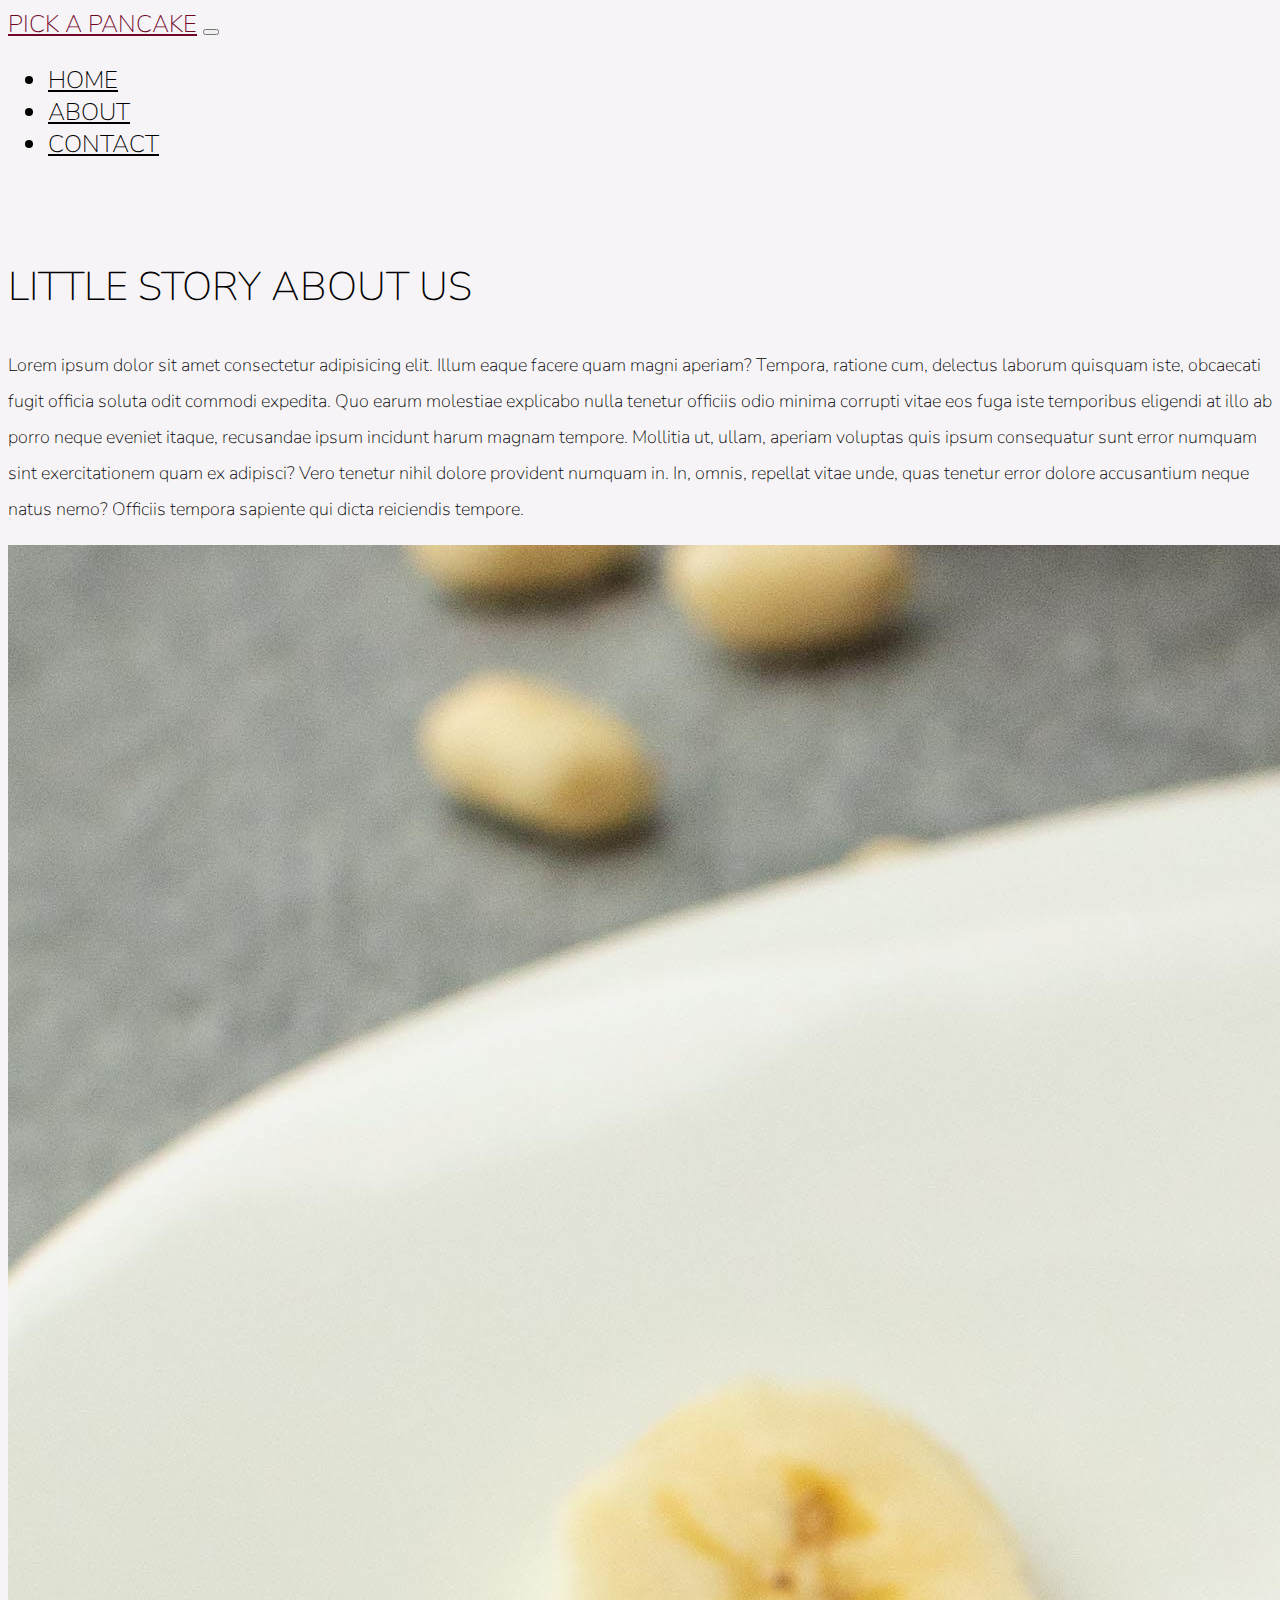
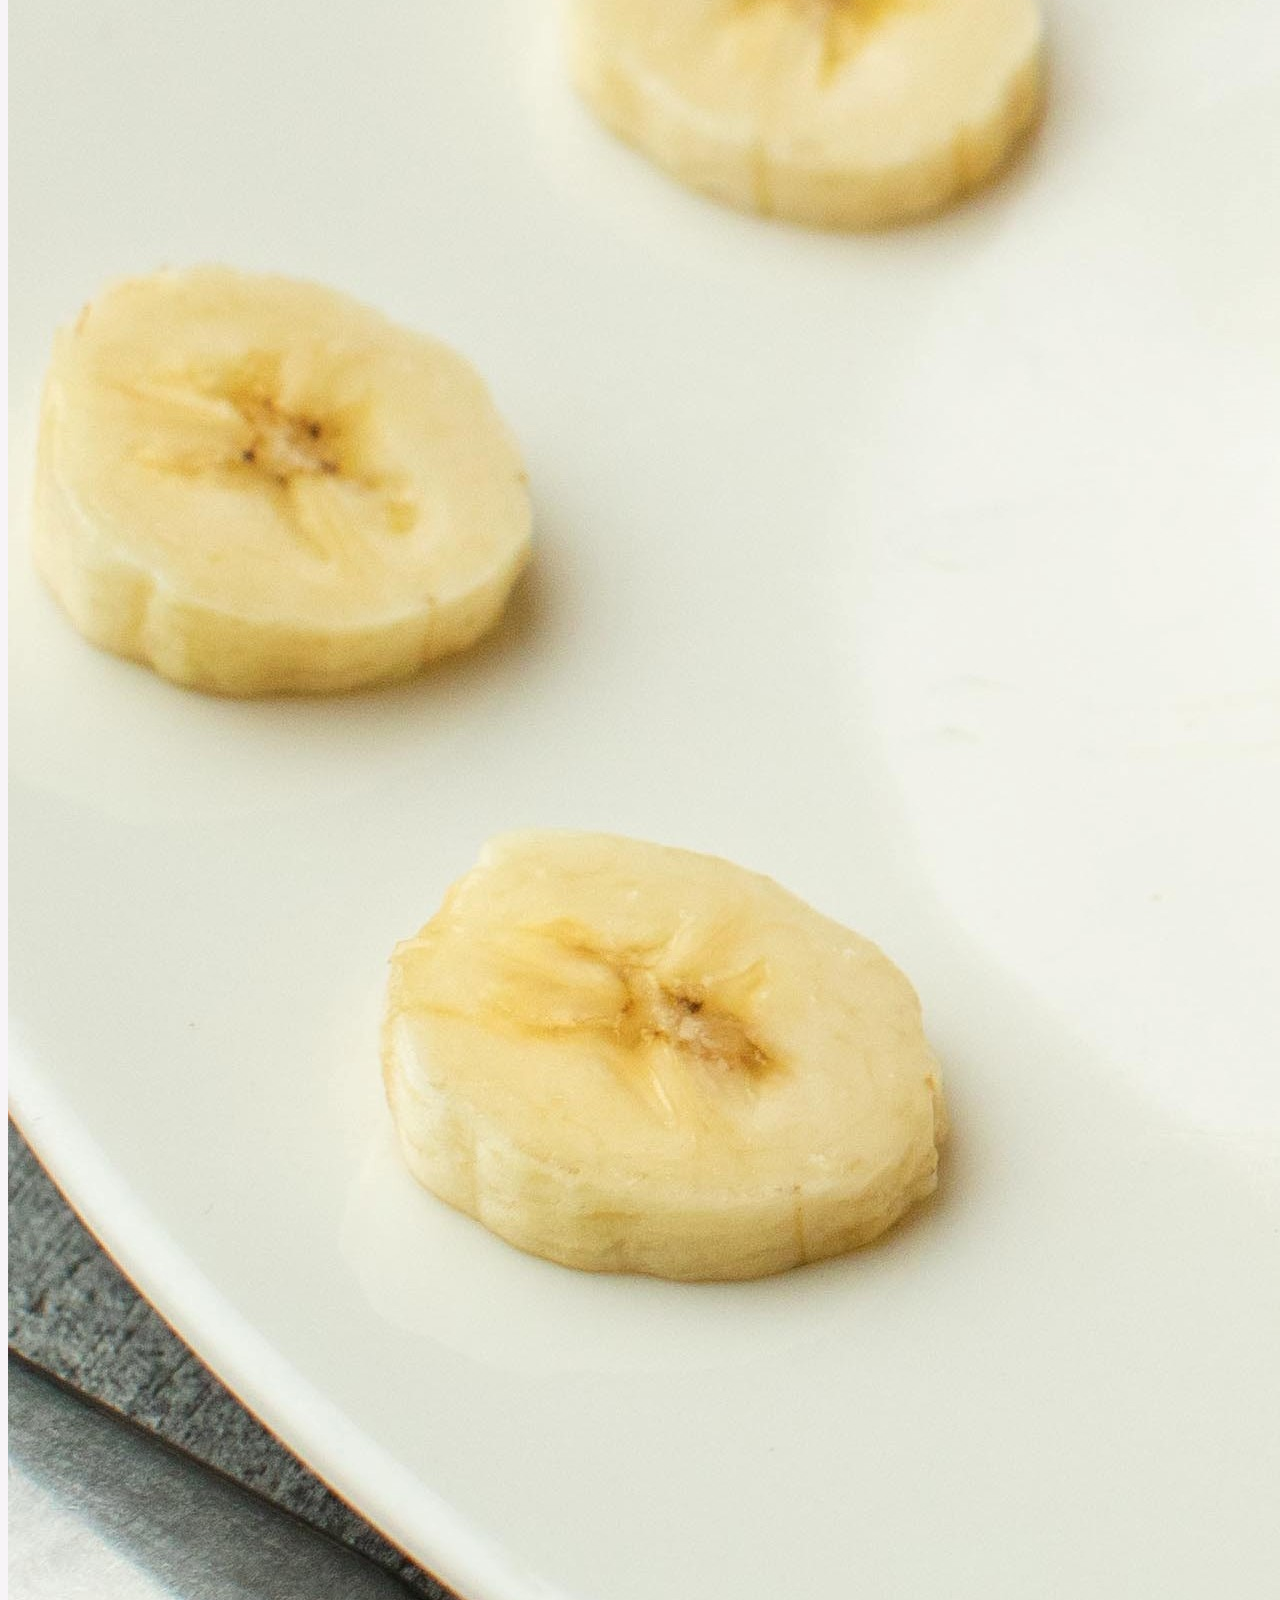
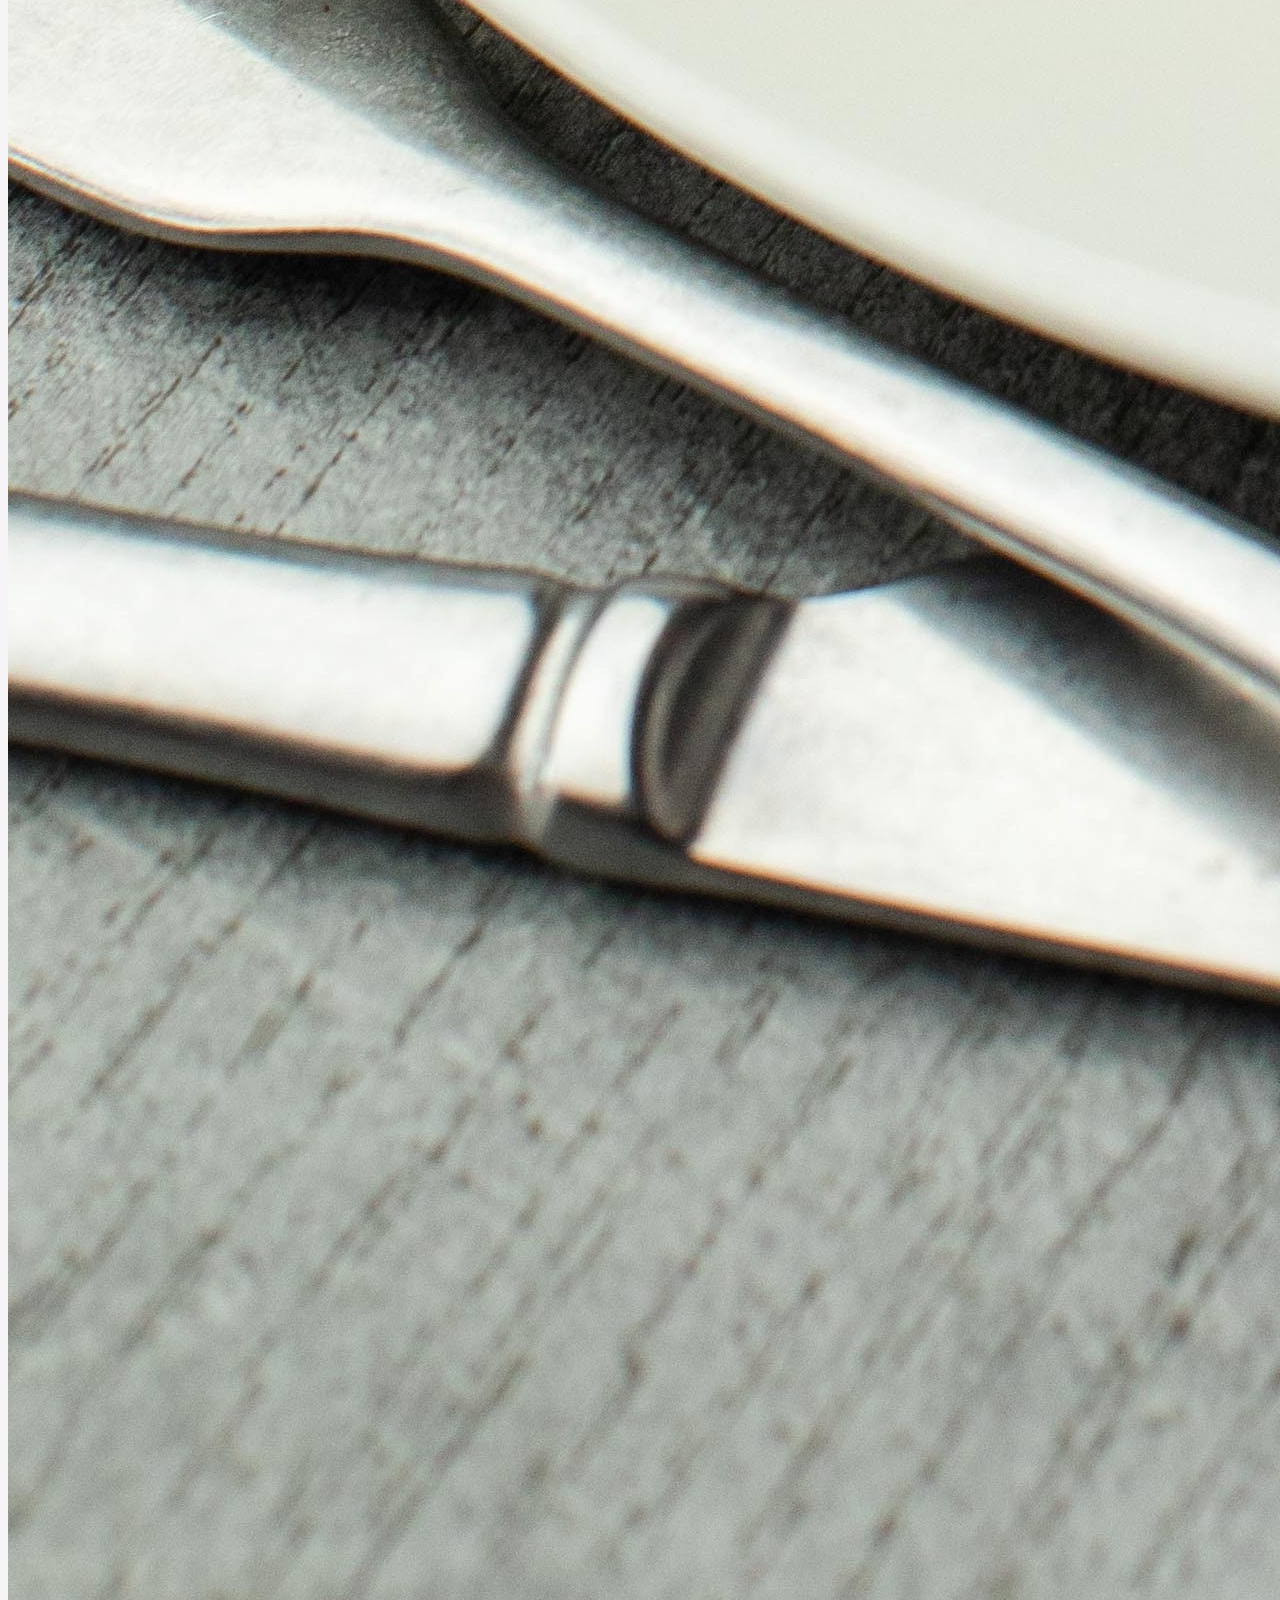
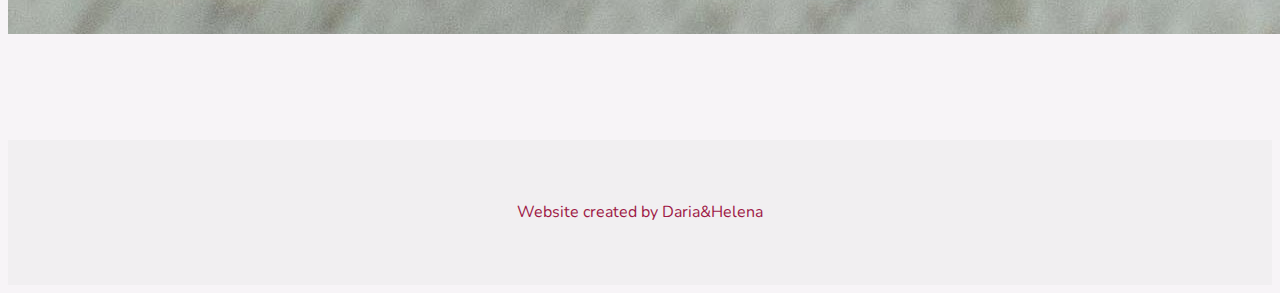
==== about.html @ d49ffc44 "druga verzija" ====
<!DOCTYPE html>

<head>
    <!-- required meta tags -->
    <meta charset="UTF-8" />
    <meta name="viewport" content="width=device-width, initial-scale=1.0">

    <!-- google fonts -->
    <link href="https://fonts.googleapis.com/css?family=Nunito:200,300,400,700" rel="stylesheet">

    <!-- bootsrap css -->
    <link rel="stylesheet" href="https://stackpath.bootstrapcdn.com/bootstrap/4.1.3/css/bootstrap.min.css" integrity="sha384-MCw98/SFnGE8fJT3GXwEOngsV7Zt27NXFoaoApmYm81iuXoPkFOJwJ8ERdknLPMO"
        crossorigin="anonymous">

    <link rel="stylesheet" href="style1.css" />
    <title>Pick a pancake</title>
</head>

<body>

    <!-- navigation bar -->
    
    <nav id="mainNavbar" class="navbar navbar-dark navbar-expand-md py-0 fixed-top">
        <a href="#"class="navbar-brand">PICK A PANCAKE</a>
        <button class="navbar-toggler" data-toggle="collapse" data-target="#navLinks" aria-label="Toggle navigation">
            <span class="navbar-toggler-icon"></span>
        </button>
        <div class="collapse navbar-collapse" id="navLinks">
            <ul class="navbar-nav">
                <li class="nav-item">
                    <a href="index.html" class="nav-link">HOME</a>
                </li>
                <li class="nav-item">
                    <a href="about.html" class="nav-link">ABOUT</a>
                </li>
                <li class="nav-item">
                    <a href="contact.html" class="nav-link">CONTACT</a>
                </li>
            </ul>
        </div>
    </nav>

    <section class="container-fluid px-0">
 
        <div class="row align-items-center content">
            <div class="col-md-6 text-center">
                <div class="row justify-content-center">
                    <div class="col-10 col-lg-8 blurb mb-5 mb-md-0">
                        <h2>LITTLE STORY ABOUT US</h2>
                        <p class="lead">Lorem ipsum dolor sit amet consectetur adipisicing elit. Illum eaque facere quam magni aperiam? Tempora, ratione cum, delectus laborum quisquam iste, obcaecati fugit officia soluta odit commodi expedita. Quo earum molestiae explicabo nulla tenetur officiis odio minima corrupti vitae eos fuga iste temporibus eligendi at illo ab porro neque eveniet itaque, recusandae ipsum incidunt harum magnam tempore. Mollitia ut, ullam, aperiam voluptas quis ipsum consequatur sunt error numquam sint exercitationem quam ex adipisci? Vero tenetur nihil dolore provident numquam in. In, omnis, repellat vitae unde, quas tenetur error dolore accusantium neque natus nemo? Officiis tempora sapiente qui dicta reiciendis tempore.</p>

                        
                    </div>
                </div>
            </div>
            <div class="col-md-6">
                <img src="slike/pancake4.jpg" alt="slika palačinke" class="img-fluid">
            </div>
        </div>

        

        
    </section>
    



    <footer class="footer">
        
        <p>Website created by Daria&Helena</p>

    </footer>


    <script src="https://code.jquery.com/jquery-3.3.1.slim.min.js" integrity="sha384-q8i/X+965DzO0rT7abK41JStQIAqVgRVzpbzo5smXKp4YfRvH+8abtTE1Pi6jizo"
        crossorigin="anonymous"></script>
    <script src="https://cdnjs.cloudflare.com/ajax/libs/popper.js/1.14.3/umd/popper.min.js" integrity="sha384-ZMP7rVo3mIykV+2+9J3UJ46jBk0WLaUAdn689aCwoqbBJiSnjAK/l8WvCWPIPm49"
        crossorigin="anonymous"></script>
    <script src="https://stackpath.bootstrapcdn.com/bootstrap/4.1.3/js/bootstrap.min.js" integrity="sha384-ChfqqxuZUCnJSK3+MXmPNIyE6ZbWh2IMqE241rYiqJxyMiZ6OW/JmZQ5stwEULTy"
        crossorigin="anonymous"></script>

    <script>
        $(function () {
            $(document).scroll(function () {
                var $nav = $("#mainNavbar");
                $nav.toggleClass("scrolled", $(this).scrollTop() > $nav.height());
            });
        });
    </script>

    

</body>
</html>
---- style1.css ----
body {
    background: #f7f4f7;
    font-family: "Nunito", sans-serif;
}

.blurb h2 {
   color: #000000;
   font-weight: 100;
   font-size: 2.5rem;
}

.blurb p {
    color: #000000;
    font-weight: 100;
    font-size: 1.125rem;
    line-height: 2;
}

.content {
    margin-top: 100px;
    margin-bottom: 100px;
}

#mainNavbar {
    
    font-size: 1.5rem;
    font-weight: 100;    
}

#mainNavbar .nav-link {
    color: #000000;
}

#mainNavbar .nav-link:hover {
    color: #9e1946;
}

#mainNavbar .navbar-brand {
    color: #710627;
    font-size: 1.5rem;
}



#headingGroup h1 {
    font-weight: 100;
    font-size: 4rem;
}

.navbar.scrolled {
    background: #f4b8cc;
    transition: background 500ms;
}



@media (max-width: 1200px) {
    
    #headingGroup h1 {
        font-weight: 100;
        font-size: 3rem;
    }
    .blurb h2 {
        font-size: 2rem;
    }
}

@media(max-width: 768px) {
    #mainNavbar{
        background-color: #f4b8cc;
    }

}


.footer {
    
    width: 100%;
    height:100px;
    padding-top: 45px;
    background-color: #ececec93;
    color:#9e1946;
    text-align: center;
    
     
}

.button {
    background-color: #9e1946;
    border: none;
    border-radius:30px;
    color: white;
    padding: 15px 32px;
    text-align: center;
    text-decoration: none;
    display: inline-block;
    font-size: 16px;
    margin: 4px 2px;
    cursor: pointer;
}

.button:hover{
    background:#f4b8cc;
    text-decoration: none;
    color:#f4f7f5;
}

.newsletter {
    padding: 20px;
    background-color: #f1f1f1;
}

input[type=text], input[type=submit] {
    width: 100%;
    padding: 12px;
    margin: 8px 0;
    display: inline-block;
    border: 1px solid #ccc;
    box-sizing: border-box;
}
  
  
input[type=submit] {
    background-color: #9e1946;
    border: none;
    border-radius:30px;
    color: white;
}
  
input[type=submit]:hover {
    background:#f4b8cc;
    text-decoration: none;
    color:#f4f7f5;
}
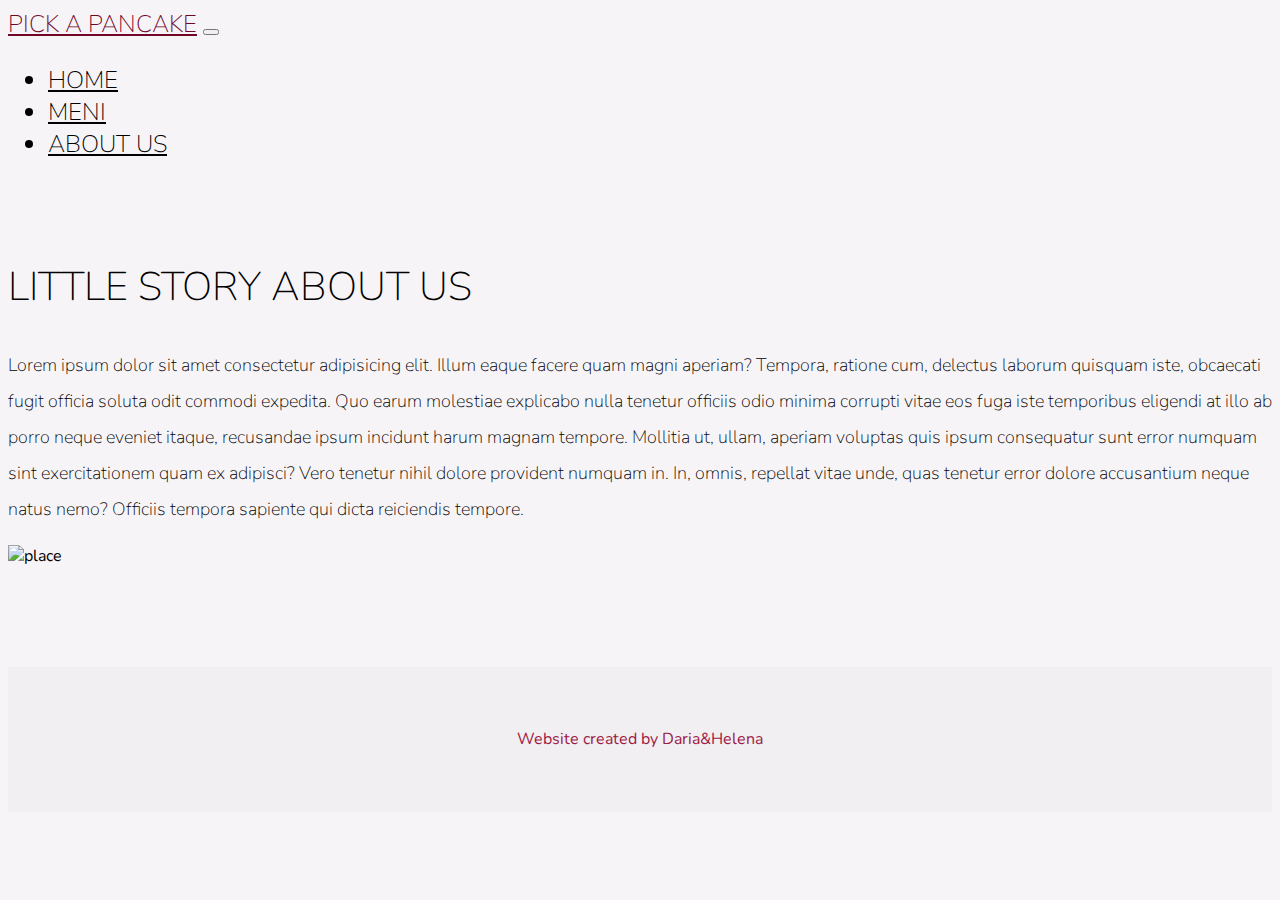
==== commit 7f95c8c0: "updated" ====
--- a/about.html
+++ b/about.html
@@ -21,7 +21,7 @@
     <!-- navigation bar -->
     
     <nav id="mainNavbar" class="navbar navbar-dark navbar-expand-md py-0 fixed-top">
-        <a href="#"class="navbar-brand">PICK A PANCAKE</a>
+        <a href="#" class="navbar-brand">PICK A PANCAKE</a>
         <button class="navbar-toggler" data-toggle="collapse" data-target="#navLinks" aria-label="Toggle navigation">
             <span class="navbar-toggler-icon"></span>
         </button>
@@ -31,11 +31,12 @@
                     <a href="index.html" class="nav-link">HOME</a>
                 </li>
                 <li class="nav-item">
-                    <a href="about.html" class="nav-link">ABOUT</a>
+                    <a href="meni.html" class="nav-link">MENI</a>
                 </li>
                 <li class="nav-item">
-                    <a href="contact.html" class="nav-link">CONTACT</a>
+                    <a href="about.html" class="nav-link">ABOUT US</a>
                 </li>
+                
             </ul>
         </div>
     </nav>
@@ -54,7 +55,7 @@
                 </div>
             </div>
             <div class="col-md-6">
-                <img src="slike/pancake4.jpg" alt="slika palačinke" class="img-fluid">
+                <img src='https://i.postimg.cc/vTwGGs7Z/place1.jpg' alt='place' class="img-fluid">
             </div>
         </div>
 
--- a/style1.css
+++ b/style1.css
@@ -112,7 +112,14 @@
     background-color: #f1f1f1;
 }
 
-input[type=text], input[type=submit] {
+label {
+    padding-top: 10px;
+    float: left;
+}
+
+
+
+input[type=text], input[type=submit], input[type=number], input[type=date] {
     width: 100%;
     padding: 12px;
     margin: 8px 0;
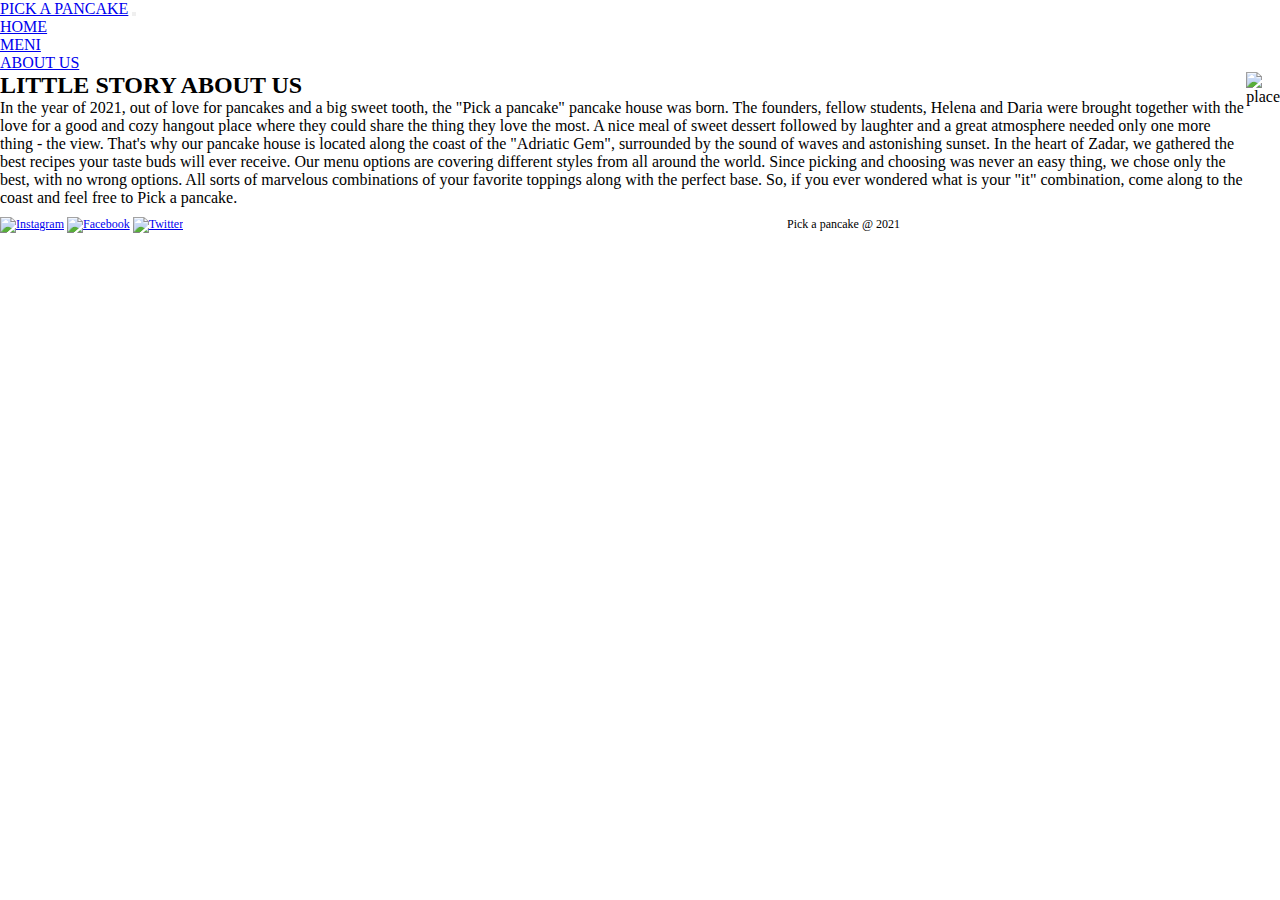
==== commit d9ce55df: "added text" ====
--- a/about.html
+++ b/about.html
@@ -12,14 +12,15 @@
     <link rel="stylesheet" href="https://stackpath.bootstrapcdn.com/bootstrap/4.1.3/css/bootstrap.min.css" integrity="sha384-MCw98/SFnGE8fJT3GXwEOngsV7Zt27NXFoaoApmYm81iuXoPkFOJwJ8ERdknLPMO"
         crossorigin="anonymous">
 
-    <link rel="stylesheet" href="style1.css" />
+    <link rel="stylesheet" href="style.css" />
+
     <title>Pick a pancake</title>
+    <link rel="icon" type="image/x-icon"  href='https://i.postimg.cc/pLw1DCs5/61-XT2l-H6e-VL.png' >
 </head>
 
+
 <body>
-
     <!-- navigation bar -->
-    
     <nav id="mainNavbar" class="navbar navbar-dark navbar-expand-md py-0 fixed-top">
         <a href="#" class="navbar-brand">PICK A PANCAKE</a>
         <button class="navbar-toggler" data-toggle="collapse" data-target="#navLinks" aria-label="Toggle navigation">
@@ -31,51 +32,45 @@
                     <a href="index.html" class="nav-link">HOME</a>
                 </li>
                 <li class="nav-item">
-                    <a href="meni.html" class="nav-link">MENI</a>
+                    <a href="shop.html" class="nav-link">MENI</a>
                 </li>
                 <li class="nav-item">
                     <a href="about.html" class="nav-link">ABOUT US</a>
-                </li>
-                
+                </li> 
             </ul>
         </div>
     </nav>
 
     <section class="container-fluid px-0">
- 
         <div class="row align-items-center content">
             <div class="col-md-6 text-center">
                 <div class="row justify-content-center">
                     <div class="col-10 col-lg-8 blurb mb-5 mb-md-0">
                         <h2>LITTLE STORY ABOUT US</h2>
-                        <p class="lead">Lorem ipsum dolor sit amet consectetur adipisicing elit. Illum eaque facere quam magni aperiam? Tempora, ratione cum, delectus laborum quisquam iste, obcaecati fugit officia soluta odit commodi expedita. Quo earum molestiae explicabo nulla tenetur officiis odio minima corrupti vitae eos fuga iste temporibus eligendi at illo ab porro neque eveniet itaque, recusandae ipsum incidunt harum magnam tempore. Mollitia ut, ullam, aperiam voluptas quis ipsum consequatur sunt error numquam sint exercitationem quam ex adipisci? Vero tenetur nihil dolore provident numquam in. In, omnis, repellat vitae unde, quas tenetur error dolore accusantium neque natus nemo? Officiis tempora sapiente qui dicta reiciendis tempore.</p>
-
-                        
+                        <p class="lead">In the year of 2021, out of love for pancakes and a big sweet tooth, the "Pick a pancake" pancake house was born. The founders, fellow students, Helena and Daria were brought together with the love for a good and cozy hangout place where they could share the thing they love the most. A nice meal of sweet dessert followed by laughter and a great atmosphere needed only one more thing - the view. That's why our pancake house is located along the coast of the "Adriatic Gem", surrounded by the sound of waves and astonishing sunset. 
+                        In the heart of Zadar, we gathered the best recipes your taste buds will ever receive. Our menu options are covering different styles from all around the world. Since picking and choosing was never an easy thing, we chose only the best, with no wrong options. All sorts of marvelous combinations of your favorite toppings along with the perfect base. So, if you ever wondered what is your "it" combination, come along to the coast and feel free to Pick a pancake.</p>   
                     </div>
                 </div>
             </div>
             <div class="col-md-6">
                 <img src='https://i.postimg.cc/vTwGGs7Z/place1.jpg' alt='place' class="img-fluid">
             </div>
-        </div>
-
-        
-
-        
+        </div>  
     </section>
     
 
+    <div class="footer">
+        <p>
+        <a href =#><img src="https://i.ibb.co/sp7MZm3/iconmonstr-instagram-1-48.png" alt="Instagram" width="25" height="25"></a>
+        <a href=#><img src="https://i.ibb.co/HtqjBPh/iconmonstr-facebook-1-48.png" alt="Facebook" width="25" height="25"></a>
+        <a href=#><img src="https://i.ibb.co/F3SZ6GX/iconmonstr-twitter-1-48.png" alt="Twitter" width="25" height="25"></a>
+        </p>
+        
+        <p>Pick a pancake @ 2021</p>
+    </div>
 
 
-    <footer class="footer">
-        
-        <p>Website created by Daria&Helena</p>
-
-    </footer>
-
-
-    <script src="https://code.jquery.com/jquery-3.3.1.slim.min.js" integrity="sha384-q8i/X+965DzO0rT7abK41JStQIAqVgRVzpbzo5smXKp4YfRvH+8abtTE1Pi6jizo"
-        crossorigin="anonymous"></script>
+    <script src="https://code.jquery.com/jquery-3.3.1.slim.min.js" integrity="sha384-q8i/X+965DzO0rT7abK41JStQIAqVgRVzpbzo5smXKp4YfRvH+8abtTE1Pi6jizo" crossorigin="anonymous"></script>
     <script src="https://cdnjs.cloudflare.com/ajax/libs/popper.js/1.14.3/umd/popper.min.js" integrity="sha384-ZMP7rVo3mIykV+2+9J3UJ46jBk0WLaUAdn689aCwoqbBJiSnjAK/l8WvCWPIPm49"
         crossorigin="anonymous"></script>
     <script src="https://stackpath.bootstrapcdn.com/bootstrap/4.1.3/js/bootstrap.min.js" integrity="sha384-ChfqqxuZUCnJSK3+MXmPNIyE6ZbWh2IMqE241rYiqJxyMiZ6OW/JmZQ5stwEULTy"
@@ -90,7 +85,6 @@
         });
     </script>
 
-    
 
 </body>
-</html>+</html>
--- a/style.css
+++ b/style.css
@@ -0,0 +1,179 @@
+*: {
+  box-sizing: border-box;
+}
+* {
+  margin: 0;
+  padding: 0;
+  box-sizing: border-box;
+}
+
+body {
+  font-family: "Consolas";
+}
+
+.promo-container {
+  color: #fff;
+  background-color: #000000; 
+  padding: 20px;
+  display: flex;
+  justify-content: space-between;
+  font-family: "Consolas";
+  font-size: 12px;
+}
+
+.container {
+  width: 950px;
+  margin: auto;
+}
+
+.title{
+  font-size: 20px;
+}
+.header-menu {
+  display: flex;
+  justify-content: space-between;
+  align-items: center;
+  color: #37523d;
+  font-weight: bolder;
+  font-family: "Lucida Handwriting";
+  margin-top: 15px;
+}
+
+.header-menu ul {
+  display: flex;
+  align-items: center;
+}
+
+
+.header-menu li {
+  color: #37523d;
+  font-weight: bolder;
+}
+
+.header-menu li a {
+  padding: 30px 20px;
+  margin-left: 15px;
+  display: block;
+  color: #37523d;
+}
+
+.shopping-icon {
+  margin-left: 15px;
+}
+
+.header-menu li a: hover {
+  border-bottom: 3px solid seagreen;
+}
+
+.title-img {
+  margin-top: 15px;
+  margin-bottom: 200px;
+  max-width: 100%;
+  height: auto;
+  
+}
+
+.content {
+  display: flex;
+}
+
+.product-list {
+  margin-left: 10px;
+}
+
+.product-name {
+  display: flex;
+  justify-content: space-around;
+  border: 1px solid #e7eeea;
+  text-align: center;
+}
+
+.product-name h3 {
+  padding: 15px 20px;
+  width: 50%;
+}
+
+.product-name span {
+  font-weight: bolder;
+  padding: 14px 20px;
+  display: block;
+  border-left: 1px solid #e7eeea;
+}
+
+.product-list ul {
+  display: flex;
+  flex-wrap: wrap;
+  justify-content: space-between;
+}
+
+.product-list li {
+  color: #37523d;
+  font-size: 20px;
+  margin-bottom: 45px;
+  position: relative;
+  width: 300px;
+}
+
+.product-list li p {
+  position: absolute;
+  writing-mode: vertical-lr;
+  background: #37523d;
+  padding: 16px 9px 16px 8px;
+  letter-spacing: 2px;
+  color: #fff;
+  left: 8px;
+  font-weight: bold;
+}
+
+.icon-favorite {
+  position: absolute;
+  right: 20px;
+  top: 20px;
+}
+
+.product-list a {
+  background: #e7eeea;
+  font-size: 27px;
+  font-weight: bolder;
+  display: block;
+  padding: 21px;
+  text-align: center;
+  text-decoration: none;
+  color: #37523d;
+}
+
+.product-list a:hover {
+  background: #37523d;
+  color: #e7eeea;
+}
+
+
+.footer-container {
+  color: #313638;
+  background-color: #E0DFD5;
+  padding: 5px 0;
+  display: flex;
+  justify-content: center;
+  line-height: 21px;
+  flex: 1;
+  position: apsolute;
+  right: 0;
+  left: 0;
+}
+
+a.contact-email:link,
+a.contact-email:visited {
+  color: #313638;
+  text-decoration: none;
+}
+
+.footer {
+  font-size: 12px;
+  width: 900px;
+  display: flex;
+  justify-content: space-between;
+  margin-top: 10px;
+}
+
+ul {
+  list-style-type: none;
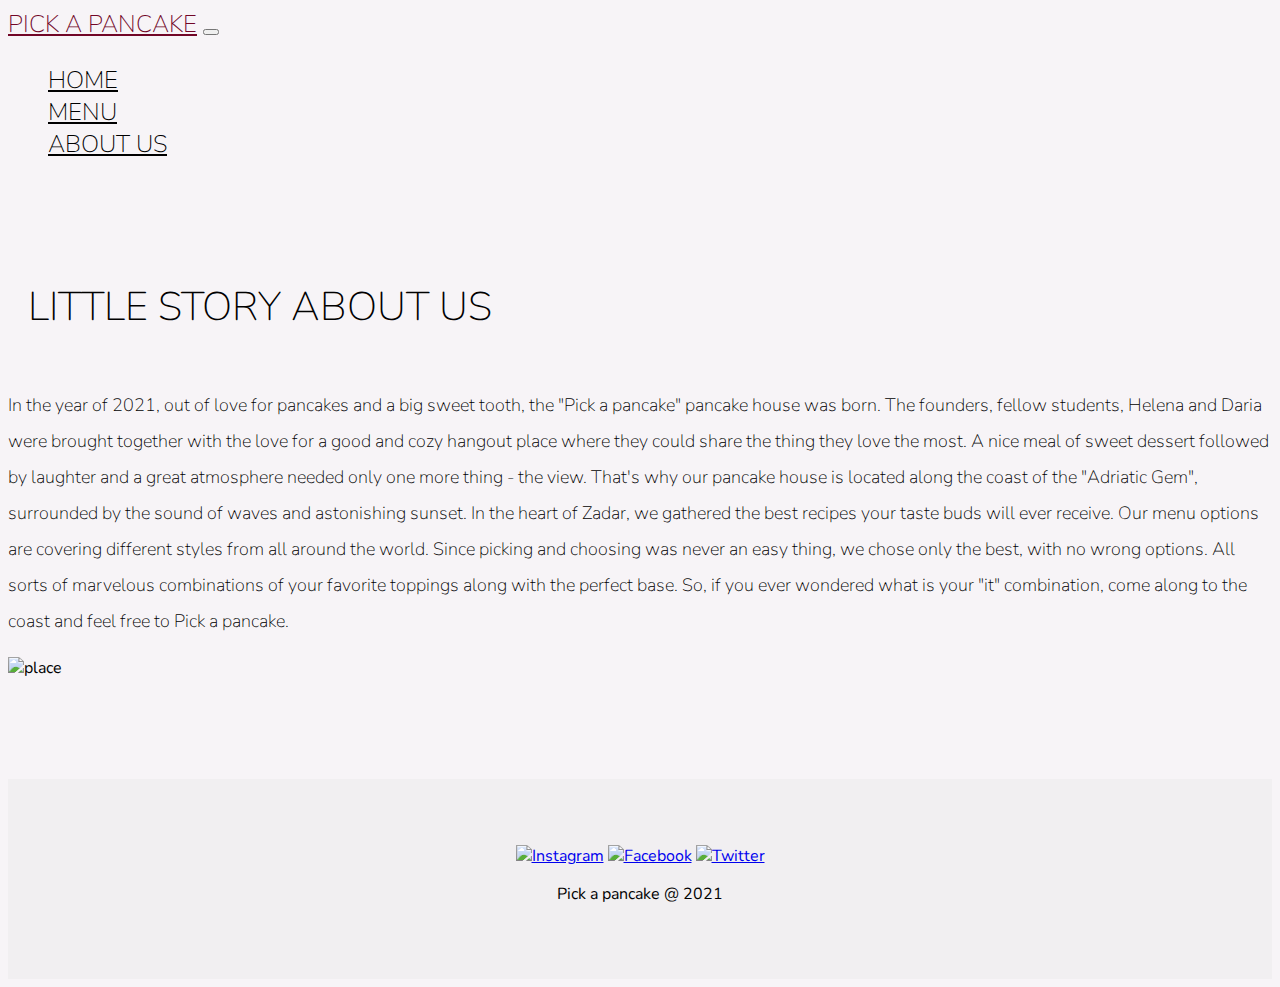
==== commit 156bc309: "Update about.html" ====
--- a/about.html
+++ b/about.html
@@ -32,7 +32,7 @@
                     <a href="index.html" class="nav-link">HOME</a>
                 </li>
                 <li class="nav-item">
-                    <a href="shop.html" class="nav-link">MENI</a>
+                    <a href="meni.html" class="nav-link">MENU</a>
                 </li>
                 <li class="nav-item">
                     <a href="about.html" class="nav-link">ABOUT US</a>
--- a/style.css
+++ b/style.css
@@ -1,179 +1,264 @@
-*: {
-  box-sizing: border-box;
-}
-* {
-  margin: 0;
-  padding: 0;
-  box-sizing: border-box;
-}
-
 body {
-  font-family: "Consolas";
-}
-
-.promo-container {
-  color: #fff;
-  background-color: #000000; 
-  padding: 20px;
-  display: flex;
-  justify-content: space-between;
-  font-family: "Consolas";
-  font-size: 12px;
-}
-
-.container {
-  width: 950px;
-  margin: auto;
-}
-
-.title{
-  font-size: 20px;
-}
-.header-menu {
-  display: flex;
-  justify-content: space-between;
-  align-items: center;
-  color: #37523d;
-  font-weight: bolder;
-  font-family: "Lucida Handwriting";
-  margin-top: 15px;
-}
-
-.header-menu ul {
-  display: flex;
-  align-items: center;
-}
-
-
-.header-menu li {
-  color: #37523d;
-  font-weight: bolder;
-}
-
-.header-menu li a {
-  padding: 30px 20px;
-  margin-left: 15px;
-  display: block;
-  color: #37523d;
-}
-
-.shopping-icon {
-  margin-left: 15px;
-}
-
-.header-menu li a: hover {
-  border-bottom: 3px solid seagreen;
-}
-
-.title-img {
-  margin-top: 15px;
-  margin-bottom: 200px;
-  max-width: 100%;
-  height: auto;
-  
-}
+    overflow-x: hidden;
+    background: #f7f4f7;
+    font-family: "Nunito", sans-serif;
+}
+
+
+.blurb h2 {
+    padding:20px;
+    padding-bottom: 20px;
+    color: #000000;
+    font-weight: 100;
+    font-size: 2.5rem;
+}
+
+
+.blurb p {
+    color: #000000;
+    font-weight: 100;
+    font-size: 1.125rem;
+    line-height: 2;
+}
+
 
 .content {
-  display: flex;
-}
+    margin-top: 100px;
+    margin-bottom: 100px;
+}
+
+
+#mainNavbar {
+    font-size: 1.5rem;
+    font-weight: 100;    
+}
+
+
+#mainNavbar .nav-link {
+    color: #000000;
+}
+
+
+#mainNavbar .nav-link:hover {
+    color: #9e1946;
+}
+
+
+#mainNavbar .navbar-brand {
+    color: #710627;
+    font-size: 1.5rem;
+}
+
+
+#headingGroup h1 {
+    font-weight: 100;
+    font-size: 4rem;
+}
+
+
+.navbar.scrolled {
+    background: #f4b8cc;
+    transition: background 500ms;
+}
+
+
+@media (max-width: 1200px) { 
+    #headingGroup h1 {
+        font-weight: 100;
+        font-size: 3rem;
+    }
+
+    .blurb h2 {
+        font-size: 2rem;
+        padding:20px;
+        padding-bottom: 20px;
+    }
+}
+
+
+@media(max-width: 768px) {
+    #mainNavbar{
+        background-color: #f4b8cc;
+    }
+}
+
+
+.footer {
+    width: 100%;
+    height:150px;
+    padding-top: 50px;
+    background-color: #ececec93;
+    color:#000000;
+    text-align: center;   
+}
+
+
+.button {
+    background-color: #9e1946;
+    border: none;
+    border-radius:30px;
+    color: white;
+    padding: 15px 32px;
+    text-align: center;
+    text-decoration: none;
+    display: inline-block;
+    font-size: 16px;
+    margin: 4px 2px;
+    cursor: pointer;
+}
+
+
+.button:hover{
+    background:#f4b8cc;
+    transition: all 0.2s ease-in 0s;
+    text-decoration: none;
+    color:#f4f7f5;
+}
+
+
+.newsletter {
+    padding: 20px;
+    background-color: #f1f1f1;
+}
+
+
+.floating-btn{
+    width:80px;
+    height:80px;
+    background:#710627;
+    color:#f1f1f1;
+    z-index: 1;
+    display: flex;
+    align-items: center;
+    justify-content:center;
+    text-decoration: none;
+    border-radius: 50%;
+    font-size: 40px;
+    box-shadow: 2px 2px 5px rgba(0,0,0,0.25);
+    position: fixed;
+    right: 20px;
+    bottom: 20px;
+}
+
+
+.floating-btn:hover{
+    background:#f4b8cc;
+    transition: all 0.2s ease-in 0s;
+    text-decoration: none;
+    color:#f4f7f5;
+}
+
+
+.floating-btn:active{
+    background:#fa9dbc;
+}
+
+
+label {
+    padding-top: 10px;
+    float: left;
+}
+
+
+input[type=text], input[type=submit], input[type=number], input[type=date], input[type=email] {
+    width: 100%;
+    padding: 12px;
+    margin: 8px 0;
+    display: inline-block;
+    border: 1px solid #ccc;
+    box-sizing: border-box;
+}
+  
+  
+input[type=submit] {
+    background-color: #9e1946;
+    border: none;
+    border-radius:30px;
+    color: white;
+}
+
+  
+input[type=submit]:hover {
+    background:#f4b8cc;
+    text-decoration: none;
+    color:#f1f1f1;
+}
+
+
+/* iz style */
 
 .product-list {
-  margin-left: 10px;
-}
+    margin-left: 10px;
+}
+  
 
 .product-name {
-  display: flex;
-  justify-content: space-around;
-  border: 1px solid #e7eeea;
-  text-align: center;
-}
+    display: flex;
+    justify-content: space-around;
+    text-align: center;
+}
+  
 
 .product-name h3 {
-  padding: 15px 20px;
-  width: 50%;
-}
-
+    font-size: 20px;
+    padding: 15px 20px;
+    width: 50%;
+}
+
+  
 .product-name span {
-  font-weight: bolder;
-  padding: 14px 20px;
-  display: block;
-  border-left: 1px solid #e7eeea;
-}
-
+    padding: 20px;
+    display: block;
+}
+
+  
 .product-list ul {
-  display: flex;
-  flex-wrap: wrap;
-  justify-content: space-between;
-}
-
+    display: flex;
+    flex-wrap: wrap;
+    justify-content: center;   
+}
+
+  
 .product-list li {
-  color: #37523d;
-  font-size: 20px;
-  margin-bottom: 45px;
-  position: relative;
-  width: 300px;
-}
+    color: #020202;
+    font-weight: 100;
+    font-size: 20px;
+    margin-bottom: 40px;
+    position: relative;
+    width: 250px;
+    font-weight: bold;
+}
+  
 
 .product-list li p {
-  position: absolute;
-  writing-mode: vertical-lr;
-  background: #37523d;
-  padding: 16px 9px 16px 8px;
-  letter-spacing: 2px;
-  color: #fff;
-  left: 8px;
-  font-weight: bold;
-}
-
-.icon-favorite {
-  position: absolute;
-  right: 20px;
-  top: 20px;
-}
-
+    position: absolute;
+    writing-mode: vertical-lr;
+    background: #9e1946;
+    padding: 16px 9px 16px 8px;
+    letter-spacing: 2px;
+    color: #f7f4f7;
+    left: 8px;
+    font-weight: bold;
+}
+  
+  
 .product-list a {
-  background: #e7eeea;
-  font-size: 27px;
-  font-weight: bolder;
-  display: block;
-  padding: 21px;
-  text-align: center;
-  text-decoration: none;
-  color: #37523d;
-}
-
+    background: #f1f1f1;
+    font-size: 18px;
+    font-weight: bold;
+    display: block;
+    padding: 20px;
+    text-align: center;
+    text-decoration: none;
+    color: #9e1946;
+}
+
+  
 .product-list a:hover {
-  background: #37523d;
-  color: #e7eeea;
-}
-
-
-.footer-container {
-  color: #313638;
-  background-color: #E0DFD5;
-  padding: 5px 0;
-  display: flex;
-  justify-content: center;
-  line-height: 21px;
-  flex: 1;
-  position: apsolute;
-  right: 0;
-  left: 0;
-}
-
-a.contact-email:link,
-a.contact-email:visited {
-  color: #313638;
-  text-decoration: none;
-}
-
-.footer {
-  font-size: 12px;
-  width: 900px;
-  display: flex;
-  justify-content: space-between;
-  margin-top: 10px;
-}
-
+    background: #f4b8cc;
+}
+
+  
 ul {
-  list-style-type: none;
+    list-style-type: none;
+}
